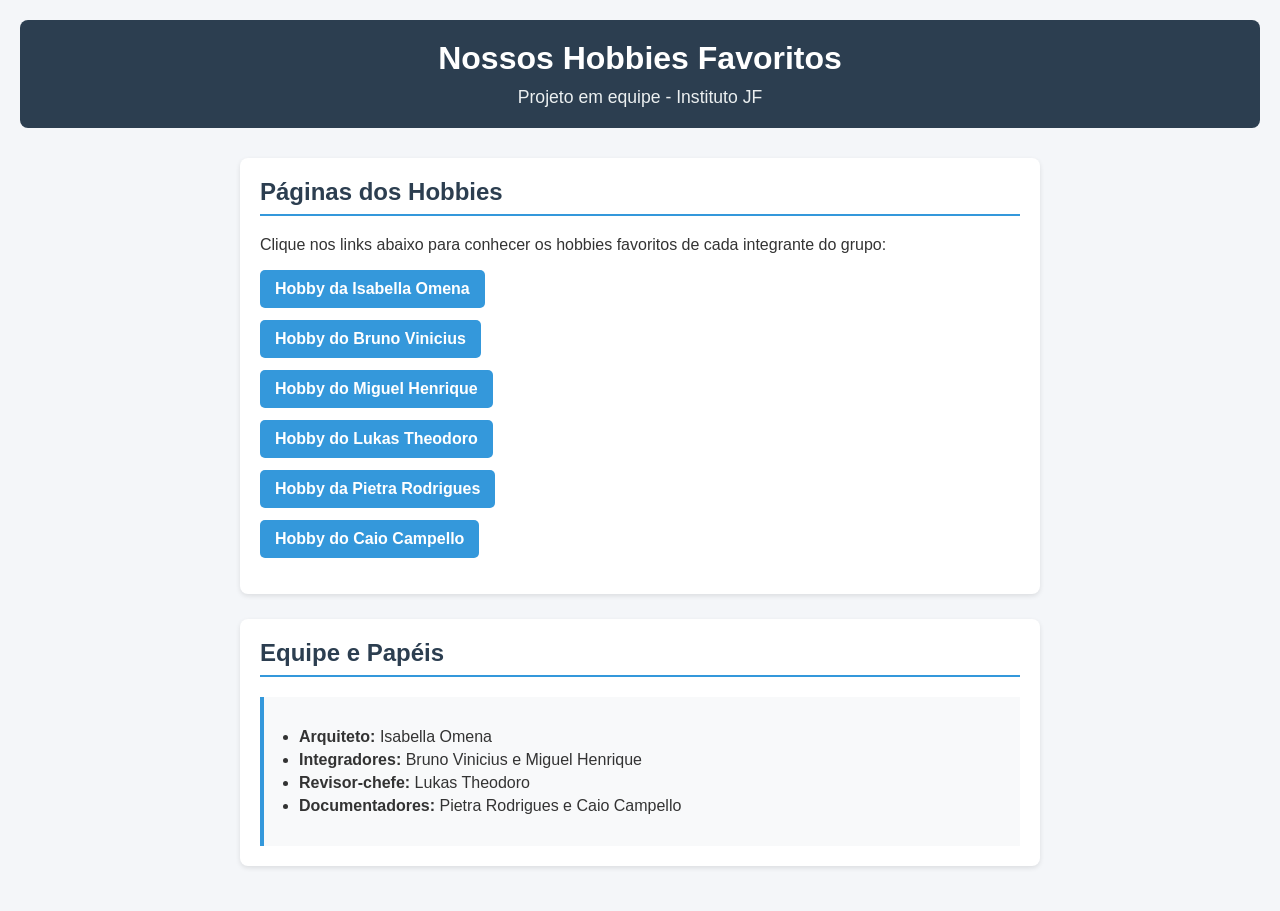
==== index.html @ 1fa1ce14 "Merge pull request #19 from isabellaomena/main A" ====
<!DOCTYPE html>
<html lang="pt-BR">
<head>
    <meta charset="UTF-8">
    <meta name="viewport" content="width=device-width, initial-scale=1.0">
    <title>Nossos Hobbies Favoritos</title>
    <style>
        body {
            font-family: Arial, sans-serif;
            background-color: #f4f6f9;
            color: #333;
            margin: 0;
            padding: 20px;
        }
        header {
            text-align: center;
            padding: 20px 0;
            background-color: #2c3e50;
            color: #fff;
            border-radius: 8px;
            margin-bottom: 30px;
        }
        h1 {
            margin: 0 0 10px 0;
            font-size: 2em;
        }
        p.subtitle {
            margin: 0;
            font-size: 1.1em;
            color: #ecf0f1;
        }
        main {
            max-width: 800px;
            margin: 0 auto;
        }
        section {
            background: #fff;
            padding: 20px;
            border-radius: 8px;
            box-shadow: 0 2px 5px rgba(0,0,0,0.1);
            margin-bottom: 25px;
        }
        h2 {
            color: #2c3e50;
            border-bottom: 2px solid #3498db;
            padding-bottom: 8px;
            margin-top: 0;
        }
        ul {
            list-style-type: none;
            padding: 0;
        }
        li {
            margin: 12px 0;
        }
        a {
            display: inline-block;
            padding: 10px 15px;
            background-color: #3498db;
            color: #fff;
            text-decoration: none;
            border-radius: 5px;
            font-weight: bold;
        }
        a:hover {
            background-color: #2980b9;
        }
        .roles {
            background-color: #f8f9fa;
            padding: 15px;
            border-left: 4px solid #3498db;
            margin-top: 15px;
        }
        .roles ul {
            list-style-type: disc;
            padding-left: 20px;
        }
        .roles li {
            margin: 5px 0;
        }
    </style>
</head>
<body>

    <header>
        <h1>Nossos Hobbies Favoritos</h1>
        <p class="subtitle">Projeto em equipe - Instituto JF</p>
    </header>

    <main>
        <section>
            <h2>Páginas dos Hobbies</h2>
            <p>Clique nos links abaixo para conhecer os hobbies favoritos de cada integrante do grupo:</p>
            <ul>
                <li><a href="Paginas/aluno-ISABELLAOMENA.html">Hobby da Isabella Omena</a></li>
                <li><a href="Paginas/aluno-BrunoVinicius.html">Hobby do Bruno Vinicius</a></li>
                <li><a href="Paginas/aluno-MiguelHenrique.html">Hobby do Miguel Henrique</a></li>
                <li><a href="Paginas/Aluno-Lukas.html">Hobby do Lukas Theodoro</a></li>
                <li><a href="Paginas/aluno-PIETRARODRIGUES.html">Hobby da Pietra Rodrigues</a></li>
                <li><a href="Paginas/aluno-CAIOCAMPELO.html">Hobby do Caio Campello</a></li>
            </ul>
        </section>

        <section>
            <h2>Equipe e Papéis</h2>
            <div class="roles">
                <ul>
                    <li><strong>Arquiteto:</strong> Isabella Omena</li>
                    <li><strong>Integradores:</strong> Bruno Vinicius e Miguel Henrique</li>
                    <li><strong>Revisor-chefe:</strong> Lukas Theodoro</li>
                    <li><strong>Documentadores:</strong> Pietra Rodrigues e Caio Campello</li>
                </ul>
            </div>
        </section>
    </main>

</body>
</html>
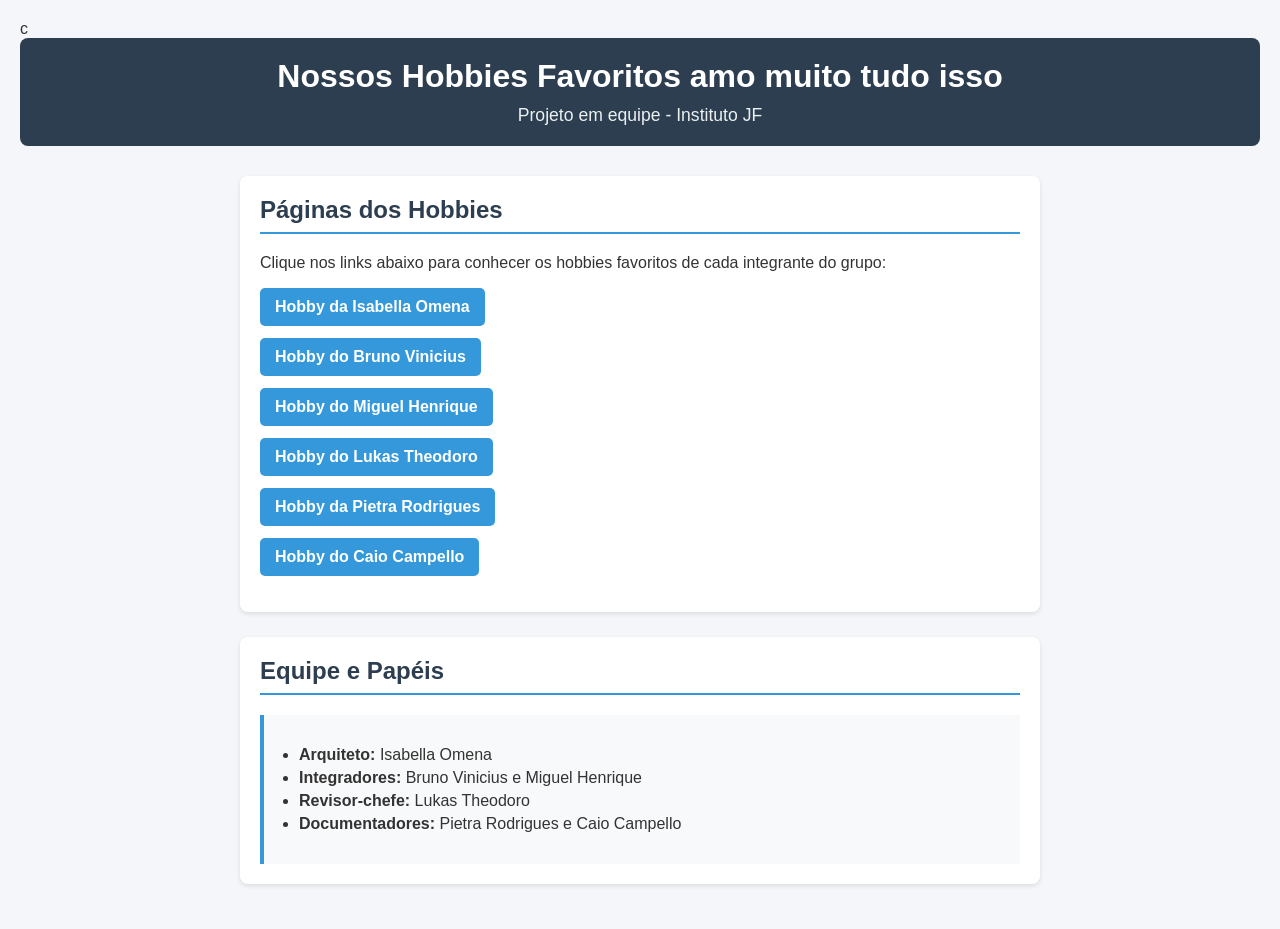
==== commit 472415a6: "Alterando index" ====
--- a/index.html
+++ b/index.html
@@ -1,4 +1,4 @@
-<!DOCTYPE html>
+c<!DOCTYPE html>
 <html lang="pt-BR">
 <head>
     <meta charset="UTF-8">
@@ -83,7 +83,7 @@
 <body>
 
     <header>
-        <h1>Nossos Hobbies Favoritos</h1>
+        <h1>Nossos Hobbies Favoritos amo muito tudo isso</h1>
         <p class="subtitle">Projeto em equipe - Instituto JF</p>
     </header>
 
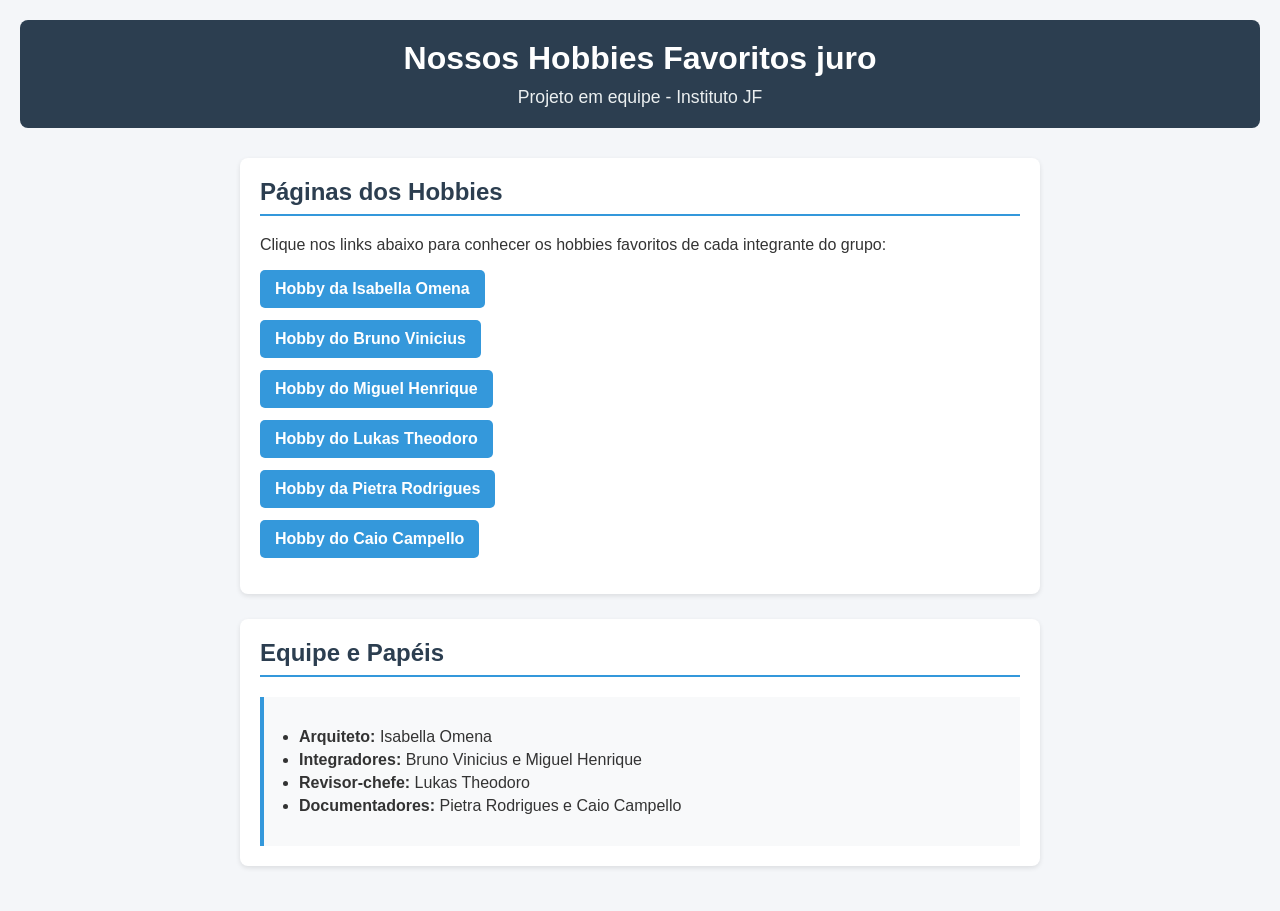
==== commit 616c6a9e: "Alterando título" ====
--- a/index.html
+++ b/index.html
@@ -1,4 +1,4 @@
-c<!DOCTYPE html>
+<!DOCTYPE html>
 <html lang="pt-BR">
 <head>
     <meta charset="UTF-8">
@@ -83,7 +83,7 @@
 <body>
 
     <header>
-        <h1>Nossos Hobbies Favoritos amo muito tudo isso</h1>
+        <h1>Nossos Hobbies Favoritos juro</h1>
         <p class="subtitle">Projeto em equipe - Instituto JF</p>
     </header>
 
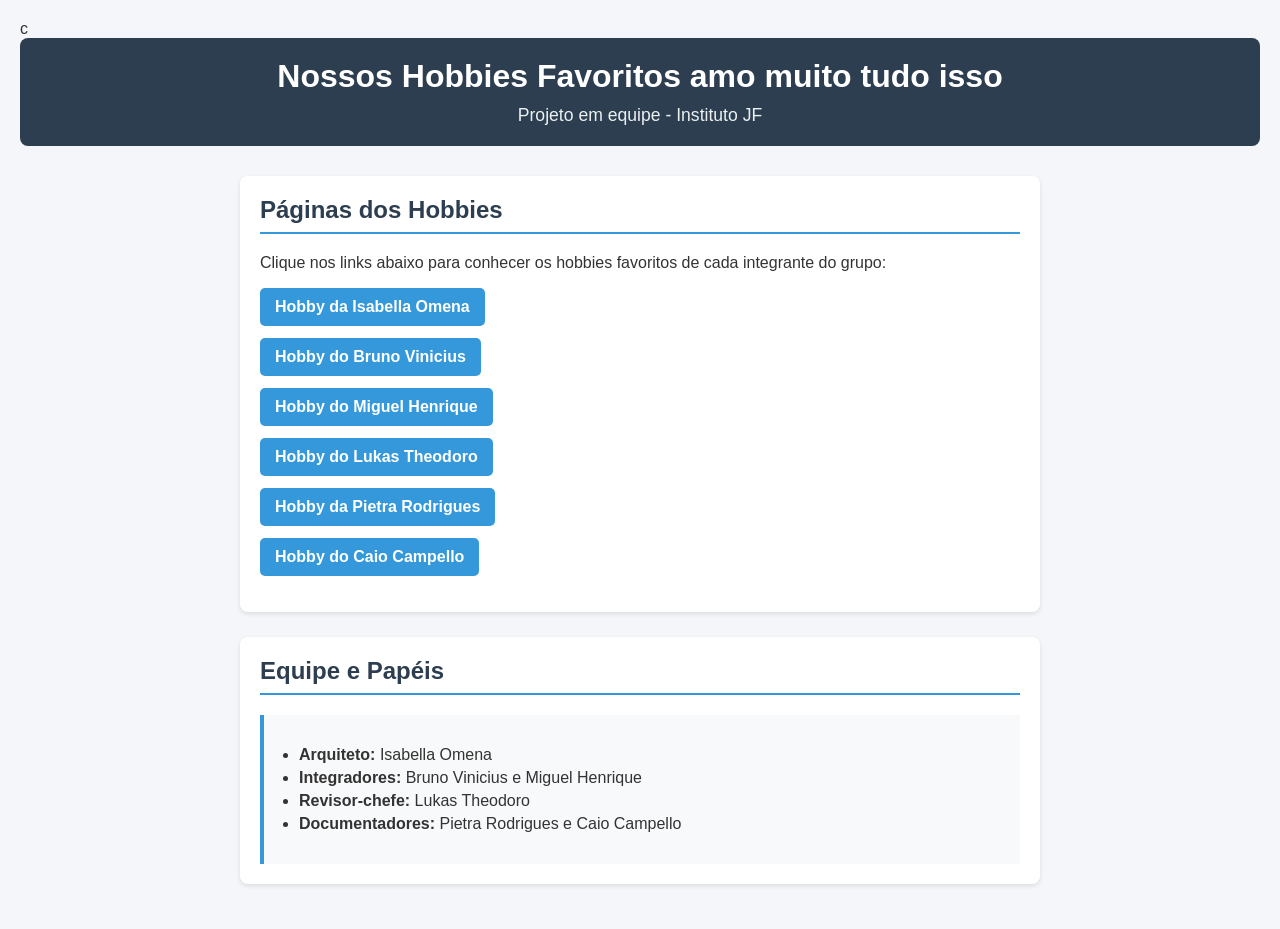
==== commit 22d25518: "Merge pull request #21 from isabellaomena/caio-campelo3 Caio campelo3" ====
--- a/index.html
+++ b/index.html
@@ -1,4 +1,4 @@
-<!DOCTYPE html>
+c<!DOCTYPE html>
 <html lang="pt-BR">
 <head>
     <meta charset="UTF-8">
@@ -83,7 +83,7 @@
 <body>
 
     <header>
-        <h1>Nossos Hobbies Favoritos juro</h1>
+        <h1>Nossos Hobbies Favoritos amo muito tudo isso</h1>
         <p class="subtitle">Projeto em equipe - Instituto JF</p>
     </header>
 
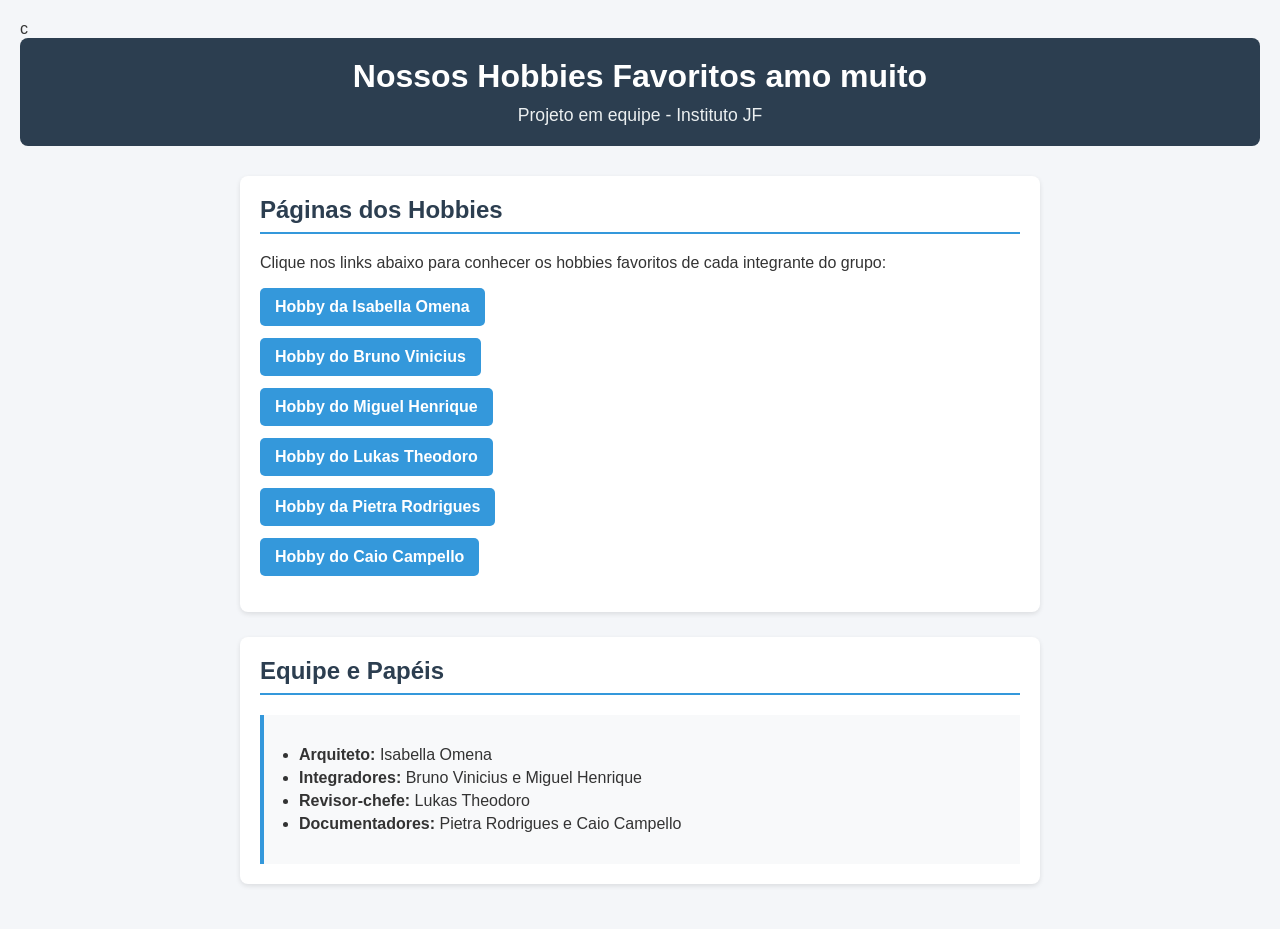
==== commit 7d3879ad: "Alterando index" ====
--- a/index.html
+++ b/index.html
@@ -83,7 +83,7 @@
 <body>
 
     <header>
-        <h1>Nossos Hobbies Favoritos amo muito tudo isso</h1>
+        <h1>Nossos Hobbies Favoritos amo muito</h1>
         <p class="subtitle">Projeto em equipe - Instituto JF</p>
     </header>
 
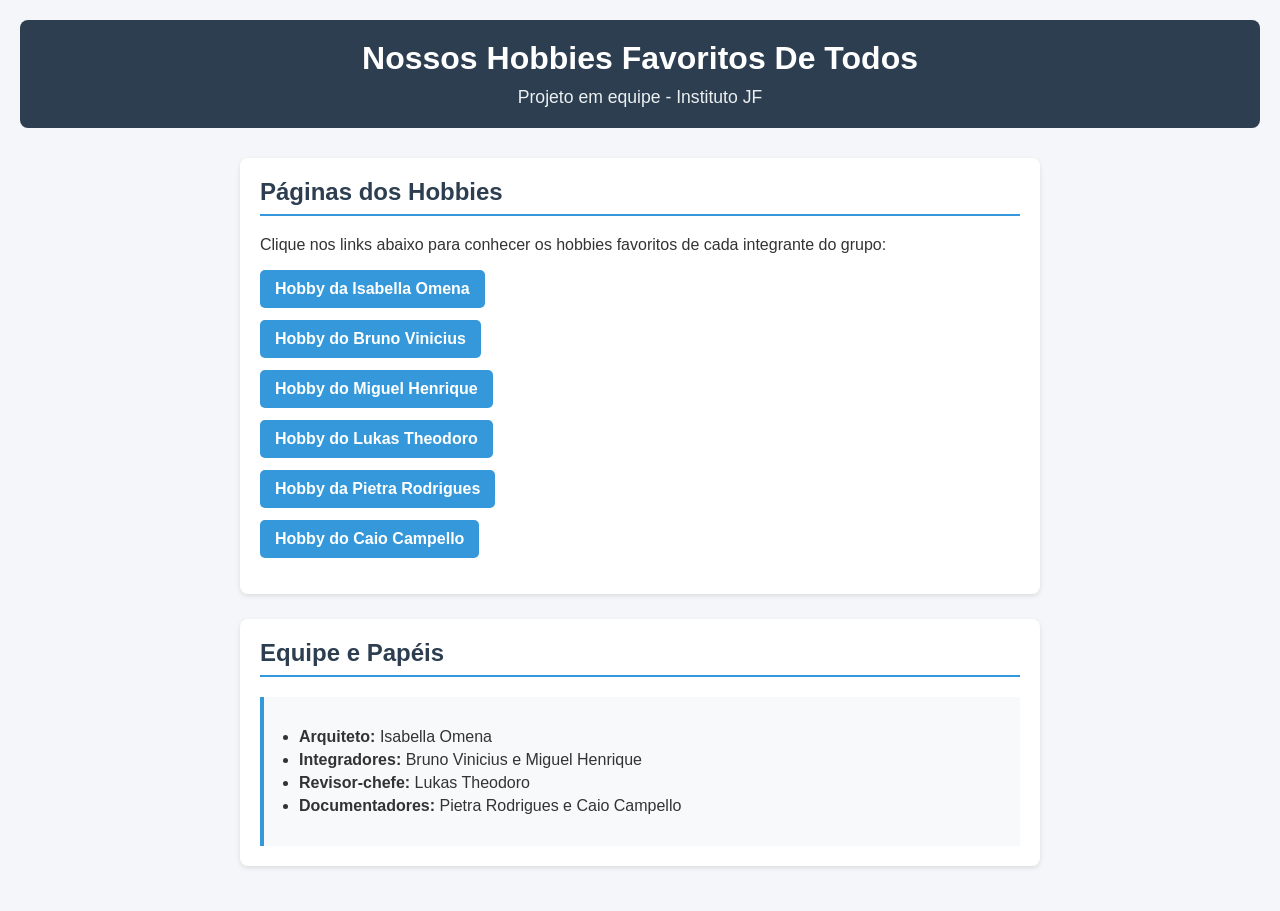
==== commit 6787cc36: "Alterando" ====
--- a/index.html
+++ b/index.html
@@ -1,4 +1,4 @@
-c<!DOCTYPE html>
+<!DOCTYPE html>
 <html lang="pt-BR">
 <head>
     <meta charset="UTF-8">
@@ -83,7 +83,7 @@
 <body>
 
     <header>
-        <h1>Nossos Hobbies Favoritos amo muito</h1>
+        <h1>Nossos Hobbies Favoritos De Todos</h1>
         <p class="subtitle">Projeto em equipe - Instituto JF</p>
     </header>
 
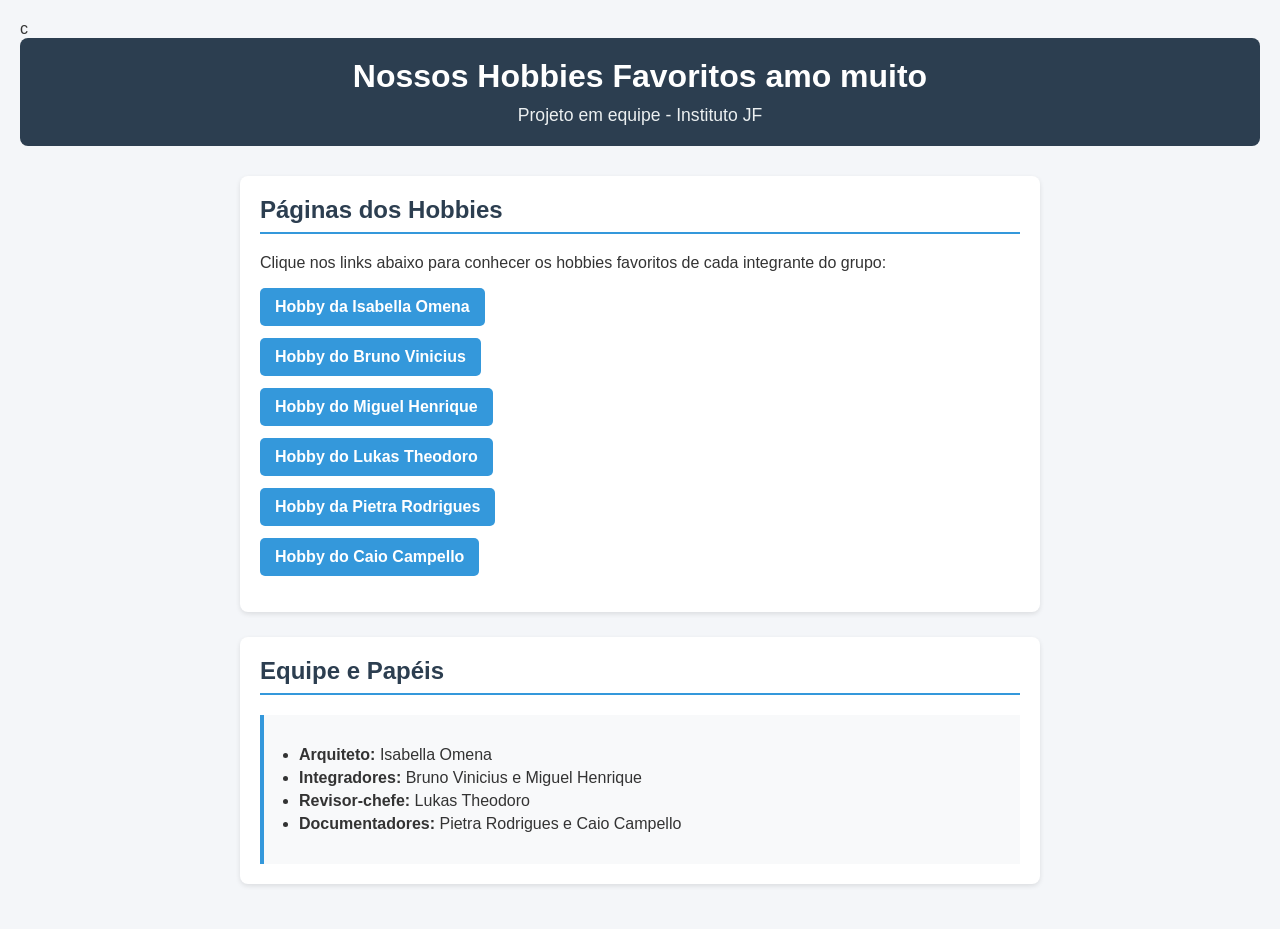
==== commit 9c01406e: "Merge pull request #22 from isabellaomena/caio-campelo3 Alterando index" ====
--- a/index.html
+++ b/index.html
@@ -1,4 +1,4 @@
-<!DOCTYPE html>
+c<!DOCTYPE html>
 <html lang="pt-BR">
 <head>
     <meta charset="UTF-8">
@@ -83,7 +83,7 @@
 <body>
 
     <header>
-        <h1>Nossos Hobbies Favoritos De Todos</h1>
+        <h1>Nossos Hobbies Favoritos amo muito</h1>
         <p class="subtitle">Projeto em equipe - Instituto JF</p>
     </header>
 
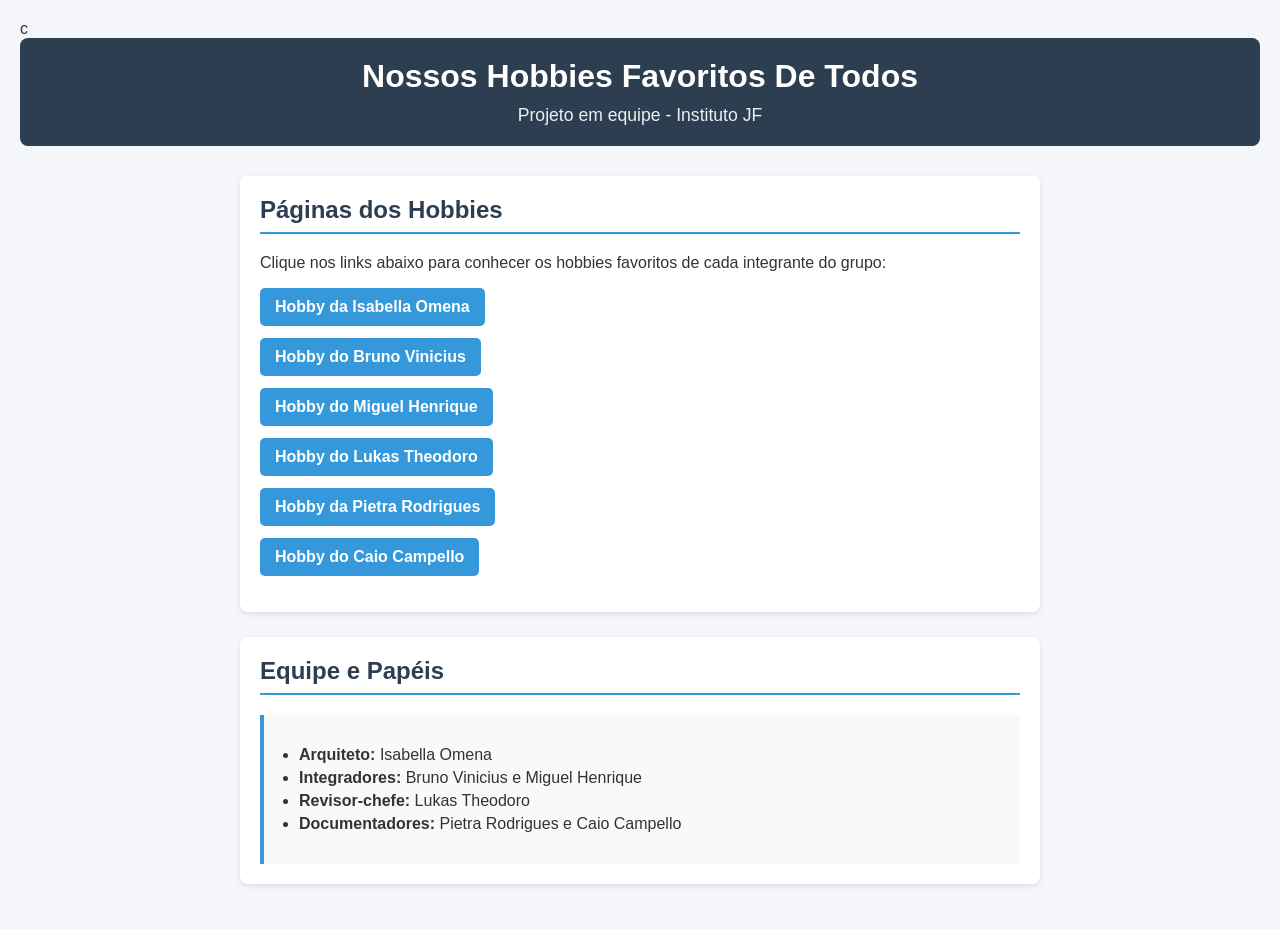
==== commit ff620580: "Resolve conflito no titulo" ====
--- a/index.html
+++ b/index.html
@@ -83,7 +83,7 @@
 <body>
 
     <header>
-        <h1>Nossos Hobbies Favoritos amo muito</h1>
+        <h1>Nossos Hobbies Favoritos De Todos</h1>
         <p class="subtitle">Projeto em equipe - Instituto JF</p>
     </header>
 
